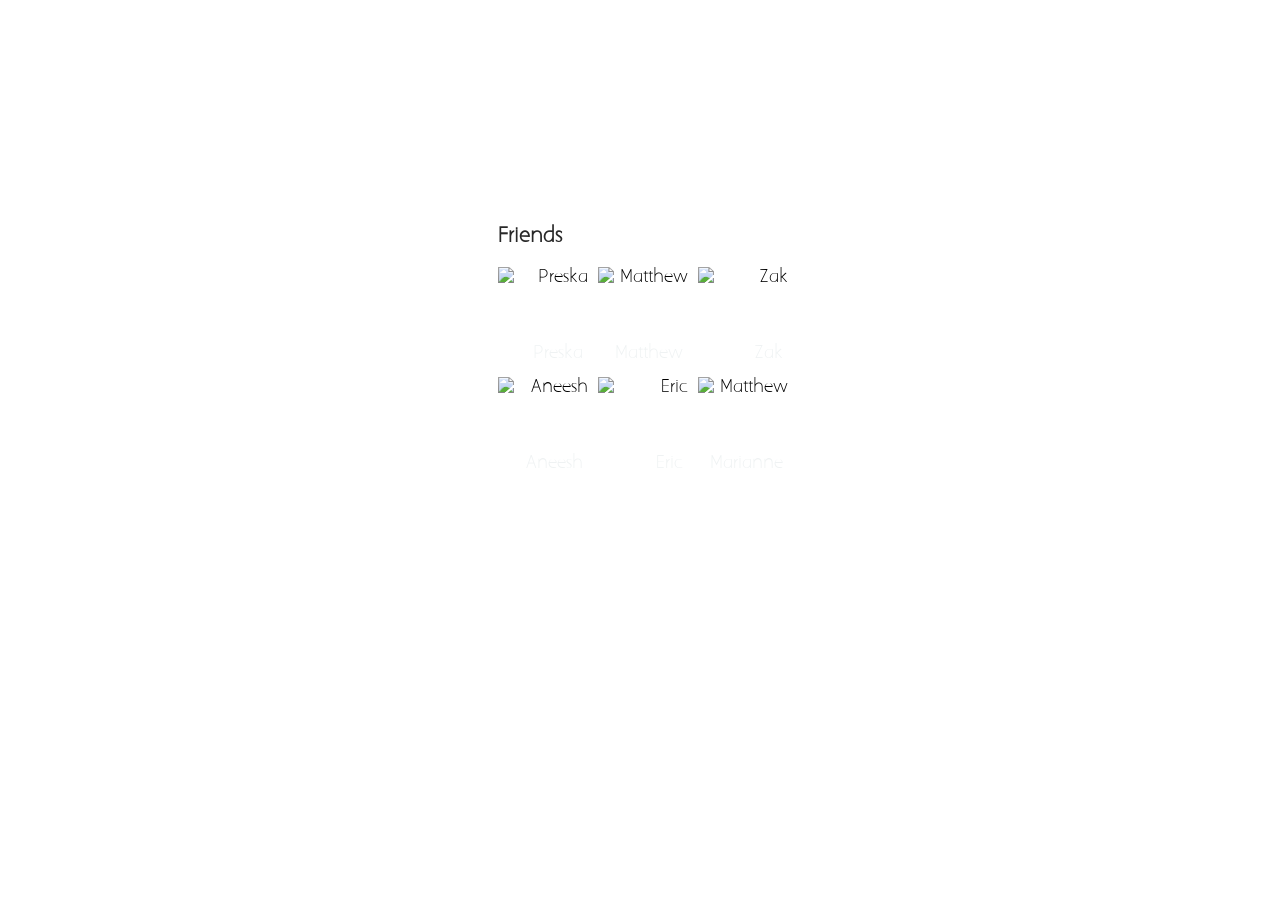
==== WebApp/friends.html @ 618f9b17 "Web App Layouts and Assets" ====
<!DOCTYPE html>
<html lang="en">
<head>
	<meta charset="UTF-8">
	<title>Friends Widget</title>
	<link rel="stylesheet" href="css/style.css">
</head>
<body>
	<div class="widget">
		<h3>Friends</h3>
		<div class="group flex friends">
			<a class="thumb" href><div><img class="overlay" src="img/overlay.png"><img src="img/preska.jpg" alt="Preska"><span class="name">Preska</span></div></a>
			<a class="thumb" href><div><img class="overlay" src="img/overlay.png"><img src="img/matthew.jpg" alt="Matthew"><span class="name">Matthew</span></div></a>
			<a class="thumb" href><div><img class="overlay" src="img/overlay.png"><img src="img/zak.jpg" alt="Zak"><span class="name">Zak</span></div></a>
			<a class="thumb" href><div><img class="overlay" src="img/overlay.png"><img src="img/aneesh.jpg" alt="Aneesh"><span class="name">Aneesh</span></div></a>
			<a class="thumb" href><div><img class="overlay" src="img/overlay.png"><img src="img/eric.jpg" alt="Eric"><span class="name">Eric</span></div></a>
			<a class="thumb" href><div><img class="overlay" src="img/overlay.png"><img src="img/preska.jpg" alt="Matthew"><span class="name">Marianne</span></div></a>
		</div>
	</div>
</body>
</html>
---- WebApp/css/style.css ----
body{
	width: 100%;
	font-family: Argh, Arial;
	color: #282828;
	/*background-color: #dadfe1;*/
	background-color: white;
	
}

a {
	color: black;
}

/*HEADER*/

.header {
	padding-bottom: 5px; 
	padding-top: 5px; 
	padding-right: 20px; 
	padding-left: 10px; 
	margin-right: 10px;
}

.profileheader {
	 float: left;
}

.profilename {
	padding-top: 7px; 
	margin-top: 0; 
	margin-bottom: 0;
}

.settingheader {
	float: right;
}

.headermaintext {
	text-align: center; 
	font-size: 2.3em; 
	margin-top: 0; 
	margin-bottom: 0;
}

.headercog {
	margin-top: 0; 
	font-size: 34px; 
	margin-bottom: 0;
}

.logodiv {
	margin-right: auto; 
	margin-left: auto;
}

/*SINGLE POST PAGE*/

.container2 {
	width: 1270px; 
	margin-right: auto; 
	margin-left: auto; 
	font-family: Helvetica;
}





.graybg {
	background-color: #dadfe1
}


.profilelink {
	text-decoration: none;
}

.button {
	margin-right: 17px;
}


@font-face {
    font-family: Argh;
    src: url('../Aaargh.ttf');
}


/* Updated Clearfix */
.group:after {
	content: "";
	display: table;
	clear: both;
}
.flex {
	display: -ms-flex!important;
	display: -webkit-flex!important;
	display: -moz-flex!important;
	display: flex!important;
}

a.signup, .slButtons {
	float: right;
	text-decoration: none;
	font-size: 12px;
}
a.signup {
	margin: 10px 5px 0 0;
}
.slButtons a.signup {
	position: static;
	margin-left: 10px;
}
.slButtons a.signup:first-child {
	margin-left: 0;
}
.signup div {
	background: rgba(0,0,0,0.7);
	color: #ecf0f1;
	text-align: center;
	padding: 10px 15px;
	border-radius: 3px;
	transition: all 0.25s ease;
}
.signup div:hover {
	background: rgba(0,0,0,0.6);
}
.login {
	max-width: 90%;
	margin: 0 auto;
	text-align: center;
	clear: both;
	-webkit-animation: fadein 1s; /* Safari, Chrome and Opera > 12.1 */
       -moz-animation: fadein 1s; /* Firefox < 16 */
        -ms-animation: fadein 1s; /* Internet Explorer */
         -o-animation: fadein 1s; /* Opera < 12.1 */
            animation: fadein 1s;
}
.login * {
	width: 100%;
	display: block;
}
.login .logo {
	width: 50%;
	margin: 0 auto;
	pointer-events: none;
}
.loginContainer {
	padding: 1px 10px 20px;
	margin-top: 10px;
	border-radius: 5px;
	background-color: rgba(255,255,255,0.75);
	-webkit-box-sizing: border-box;
	-moz-box-sizing: border-box;
	box-sizing: border-box;
}
.passwordReset {
	font-size: 12px;
}
.field {
	padding: 3px 0 0 5px;
	border-width: 0;
	text-align: left;
	margin: 10px 0;
	height: 36px;
	border: 1px solid rgba(0,0,0,0.1);
	border-radius: 2px;
	box-sizing: border-box;
	transition: all 0.25s ease;
}
.field:focus {
	box-shadow: 0 0 2px rgba(0,0,0,0.5);
}
label {
	margin: 3px 0;
}
input {
	font-size: 20px;
	font-family: "Aaargh", Arial;
}
input[type=submit] {
	background: #EEEEEE;
	border: none;
	cursor: pointer;
	padding-top: 6px;
	transition: all 0.25s ease;
}
input[type=submit]:hover {
	background: #DADFE1;
}
.forgot {
	text-align: center;
	font-size: 12px;
	margin-top: 15px;
}
.forgot a {
	width: auto;
	text-decoration: none;
	transition: all 0.25s ease;
}
.forgot a:hover {
	color: #2e2e2e;
}

@media (min-width: 720px) {
	.login {
		position: absolute;
		top: 0;
		left: 0;
		bottom: 0;
		right: 0;
		margin: auto;
		height: 410px;
		max-width: 400px;
	}
	.login .logo {
		width: auto;
		max-width: 80%;
	}
	.passwordReset {
		width: 150%;
		margin-left: -30%;
	}
	a.signup, .slButtons {
		font-size: 16px;
	}
}

/* Firefox < 16 */
@-moz-keyframes fadein {
    from { opacity: 0; transform: translateY(20px); }
    to   { opacity: 1; transform: translateY(0px); }
}

/* Safari, Chrome and Opera > 12.1 */
@-webkit-keyframes fadein {
    from { opacity: 0; transform: translateY(20px); }
    to   { opacity: 1; transform: translateY(0px); }
}

/* Internet Explorer */
@-ms-keyframes fadein {
    from { opacity: 0; transform: translateY(20px); }
    to   { opacity: 1; transform: translateY(0px); }
}

/* Opera < 12.1 */
@-o-keyframes fadein {
    from { opacity: 0; transform: translateY(20px); }
    to   { opacity: 1; transform: translateY(0px); }
}

@keyframes fadein {
    from { opacity: 0; transform: translateY(20px); }
    to   { opacity: 1; transform: translateY(0px); }
}









/* NEWS FEED MAIN ELEMENT */
.container{
	display: block;
	width: 100%;
	height: 25%;
	margin-left: 21%;
}

.authorElement{
	display: inline-block;
	margin-right: 10px;
	/*float: left;*/

}

.proPicResize{
	width: 70px;
	height: auto;
	border: 2px solid black;
}

.proPicName{
	text-align: center;
	margin-top: 2px;
}

.panoramaElement{
	display: inline-block;
	line-height: 0;
	margin-left: 0;
	width: 100%;
	border: 2px solid black;
	margin-top: 15px;
}

.panoramaResize{
	width: 100%;
	height: auto;
	border-top: 2px solid black;
	display: inline-block;
    background-color: black;
    padding: 0;
}

.panoramaHeader{
	width:100%;
}
.panoramaRight {
	float:right; 
	margin-right: 2%; 
	font-weight: 700; 
	font-family: Argh; 
	font-size: 20px;
}

.textBody {
	font-size: 18px;
}

.textWith{
	font-weight: 700; font-family: Argh; font-size: 21px; line-height: 110%; margin-bottom: 15px;
}

.textRemember {
	font-weight: 700; 
	font-family: Argh; 
	font-size: 25px; 
	line-height: 110%; 
	margin-bottom: 0;
}

.panoramaLeft {
	float:left; 
	margin-left: 2%; 
	font-weight: 700; 
	font-family: Argh; 
	font-size: 20px;
}

.map {
	float: right; 
	width: 33%; 
	padding: 15px;
}

.mapDiv {
	float: left; 
	width: 700px; 
	padding: 15px; 
	line-height: 130%;
}


.mapImage {
	width: 100%;
}

.mapsElement{
	position: relative;
	display: inline-block;
	margin-left: .5%;
	width: 16%;
	border: 2px solid black;
}

.mapsResize{
	width: 100%;
	height: auto;
}


.mapText{

}

/* FRIENDS WIDGET */
.widget {
	width: 300px;
	margin: 200px auto 0;
	border-radius: 3px;
	padding: 5px 20px;
}
.friends {
	-webkit-flex-wrap: wrap;
	-moz-flex-wrap: wrap;
	-ms-flex-wrap: wrap;
	-o-flex-wrap: wrap;
	flex-wrap: wrap; 
}
.friends .thumb {
	min-width: 30%;
    height: 100px;
    margin: 0 10px 10px 0;
    background: rgba(255,255,255,0.7);
    padding: 0;
    position: relative;
    text-align: right;
    overflow: hidden;
}
.friends .thumb img {
	position: absolute;
	top: 0;
	bottom: 0;
	left: 0;
	right: 0;
	width: auto;
	height: 100%;
}
.friends .thumb .overlay {
	z-index: 10;
	opacity: 0.4;
	transition: all 0.3s ease;
}
.friends .thumb:hover .overlay, .friends .thumb:hover .name {
	opacity: 0.9;
}
.friends .thumb .name {
	position: absolute;
    bottom: 3px;
    right: 5px;
    color: #ecf0f1;
    z-index: 100;
    opacity: 0.8;
    transition: all 0.3s ease;
}
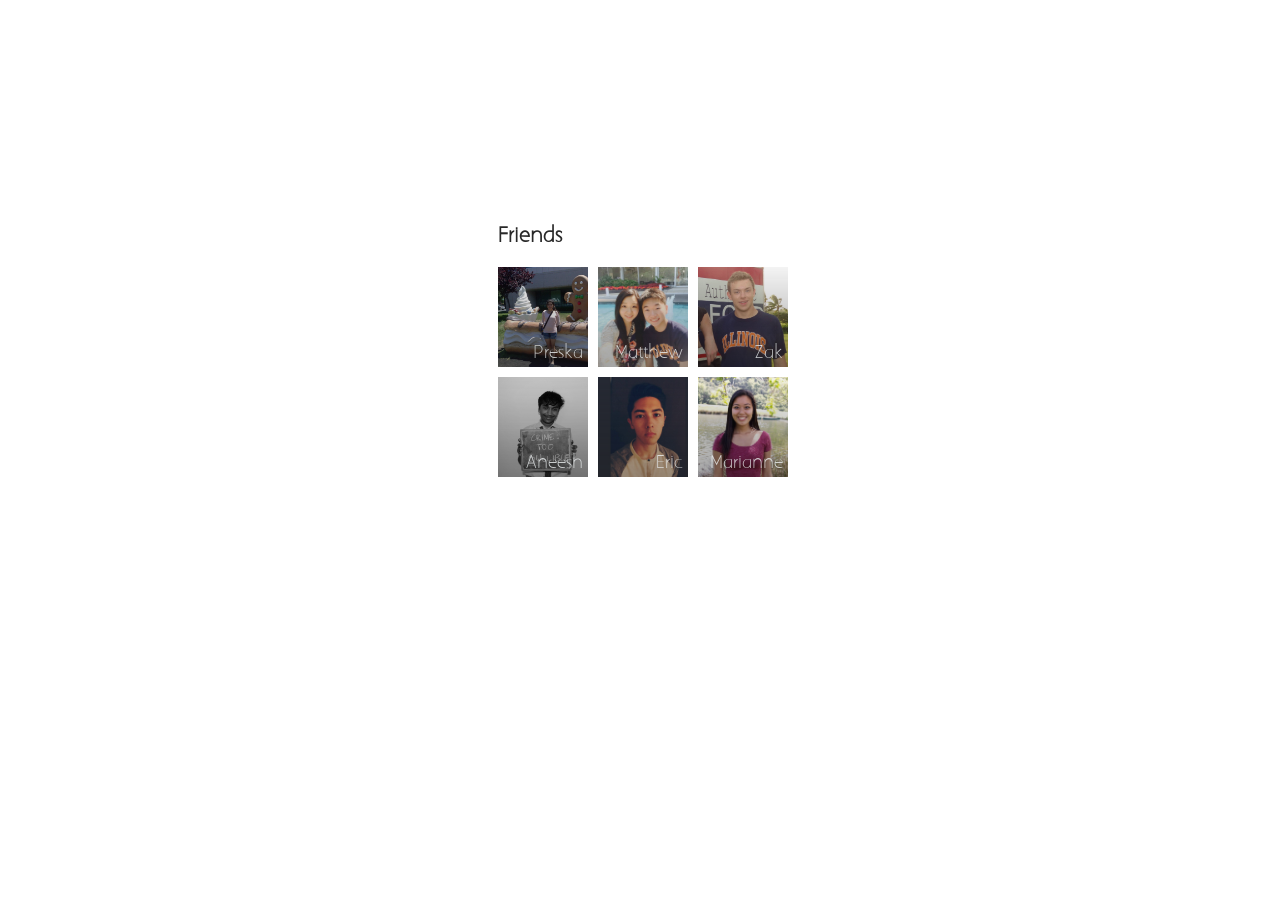
==== commit 8e3db046: "Change friends tiles from img to background-image" ====
--- a/WebApp/friends.html
+++ b/WebApp/friends.html
@@ -9,12 +9,12 @@
 	<div class="widget">
 		<h3>Friends</h3>
 		<div class="group flex friends">
-			<a class="thumb" href><div><img class="overlay" src="img/overlay.png"><img src="img/preska.jpg" alt="Preska"><span class="name">Preska</span></div></a>
-			<a class="thumb" href><div><img class="overlay" src="img/overlay.png"><img src="img/matthew.jpg" alt="Matthew"><span class="name">Matthew</span></div></a>
-			<a class="thumb" href><div><img class="overlay" src="img/overlay.png"><img src="img/zak.jpg" alt="Zak"><span class="name">Zak</span></div></a>
-			<a class="thumb" href><div><img class="overlay" src="img/overlay.png"><img src="img/aneesh.jpg" alt="Aneesh"><span class="name">Aneesh</span></div></a>
-			<a class="thumb" href><div><img class="overlay" src="img/overlay.png"><img src="img/eric.jpg" alt="Eric"><span class="name">Eric</span></div></a>
-			<a class="thumb" href><div><img class="overlay" src="img/overlay.png"><img src="img/preska.jpg" alt="Matthew"><span class="name">Marianne</span></div></a>
+			<a class="thumb" href><div style="background-image: url(img/preska.jpg)"><img class="overlay" src="img/overlay.png"><span class="name">Preska</span></div></a>
+			<a class="thumb" href><div style="background-image: url(img/matthew.jpg)"><img class="overlay" src="img/overlay.png"><span class="name">Matthew</span></div></a>
+			<a class="thumb" href><div style="background-image: url(img/zak.jpg)"><img class="overlay" src="img/overlay.png"><span class="name">Zak</span></div></a>
+			<a class="thumb" href><div style="background-image: url(img/aneesh.jpg)"><img class="overlay" src="img/overlay.png"><span class="name">Aneesh</span></div></a>
+			<a class="thumb" href><div style="background-image: url(img/eric.jpg)"><img class="overlay" src="img/overlay.png"><span class="name">Eric</span></div></a>
+			<a class="thumb" href><div style="background-image: url(img/marianne.jpg)"><img class="overlay" src="img/overlay.png"><span class="name">Marianne</span></div></a>
 		</div>
 	</div>
 </body>
--- a/WebApp/css/style.css
+++ b/WebApp/css/style.css
@@ -402,6 +402,10 @@
     text-align: right;
     overflow: hidden;
 }
+.friends .thumb div {
+	background-size: cover;
+	height: 100%;
+}
 .friends .thumb img {
 	position: absolute;
 	top: 0;
